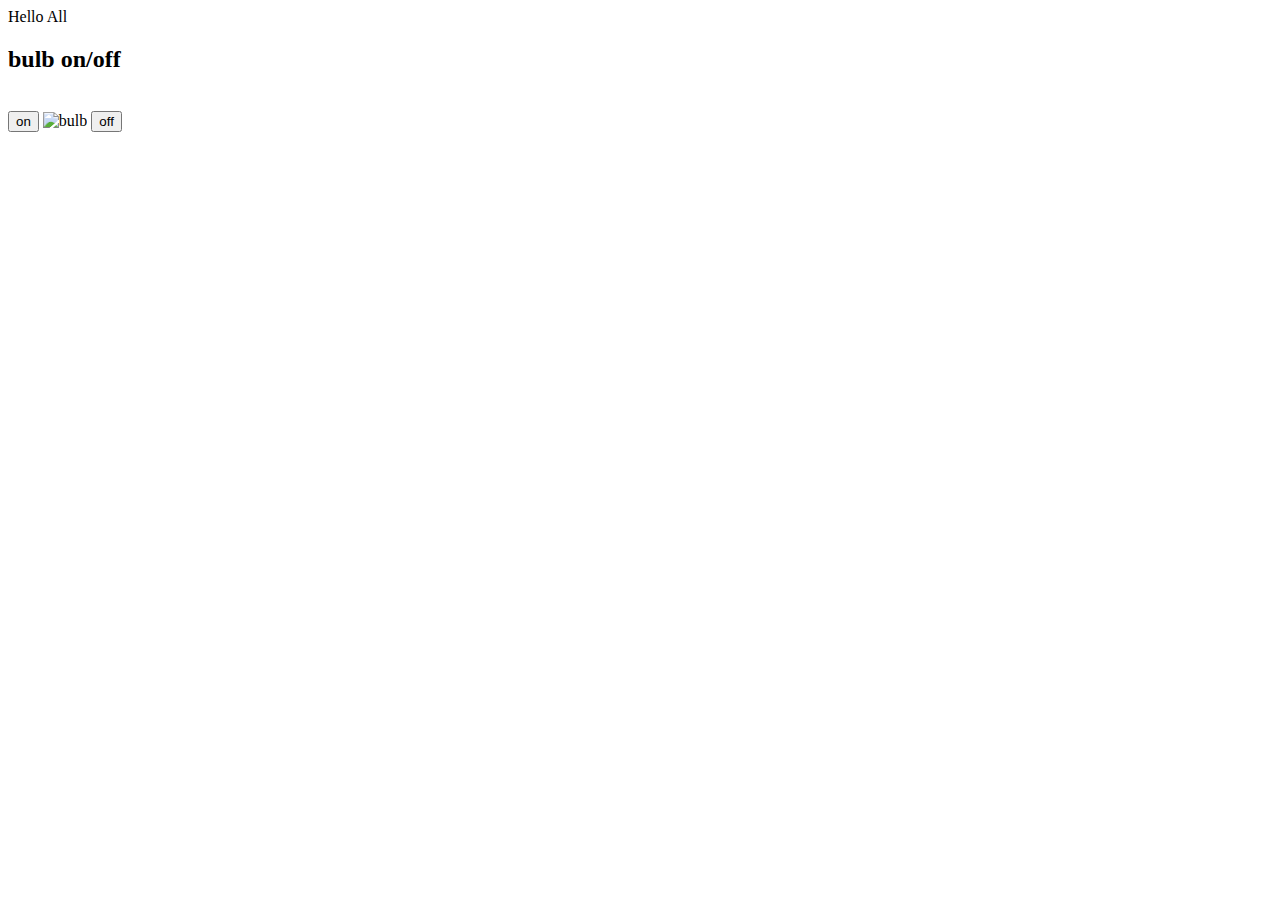
==== index.html @ c6a9f9c3 "Add files via upload" ====
<!DOCTYPE html>
<html lang="en">
  <head>
    <meta charset="UTF-8" />
    <meta name="viewport" content="width=device-width, initial-scale=1.0" />
    <script src="index.js"></script>
    <script src="variables.js"></script>
    <script src="conditionalStatement.js"></script>
    <script src="function.js"></script>
    <script src="string.js"></script>
    <script src="Array.js"></script>
    <script src="object.js"></script>
    <script src="Filter_Map_Reduce.js"></script>

    <title>Document</title>
  </head>
  <body>
    Hello All
    <p id="demo"></p>

    <h2>bulb on/off</h2>
    
    <br />
    <button class="onoff" onclick="document.getElementById('blubImage').src='./codePractice/images/pic_bulbon.gif'" >on</button>
    <img
      id="blubImage"
      src="./codePractice/images/pic_bulboff.gif"
      width="10%"
      height="10%"
      alt="bulb"
    />
    <button class="onoff" onclick="document.getElementById('blubImage').src='./codePractice/images/pic_bulboff.gif'" >off</button>
    <!-- <p id="hello">heeello all.</p> -->
    <script>
      //  let x= document.getElementById("demo").innerHTML = "just getting the idea about the methods and element of html.";

      //  const array = [1, 2, 3, 4, 5];
      //  const array1 = ["a", "b", "c"];
      //  const array2 = [{ a: "apple", b: "ball" }];

      //  document.getElementById("demo").innerHTML = array1.join("-");
      //  console.log(array);

      //  document.getElementById("hello").innerHTML=x;
      //   document.getElementById("hello").innerHTML="this is want i want from you." ;


    </script>
  </body>
</html>
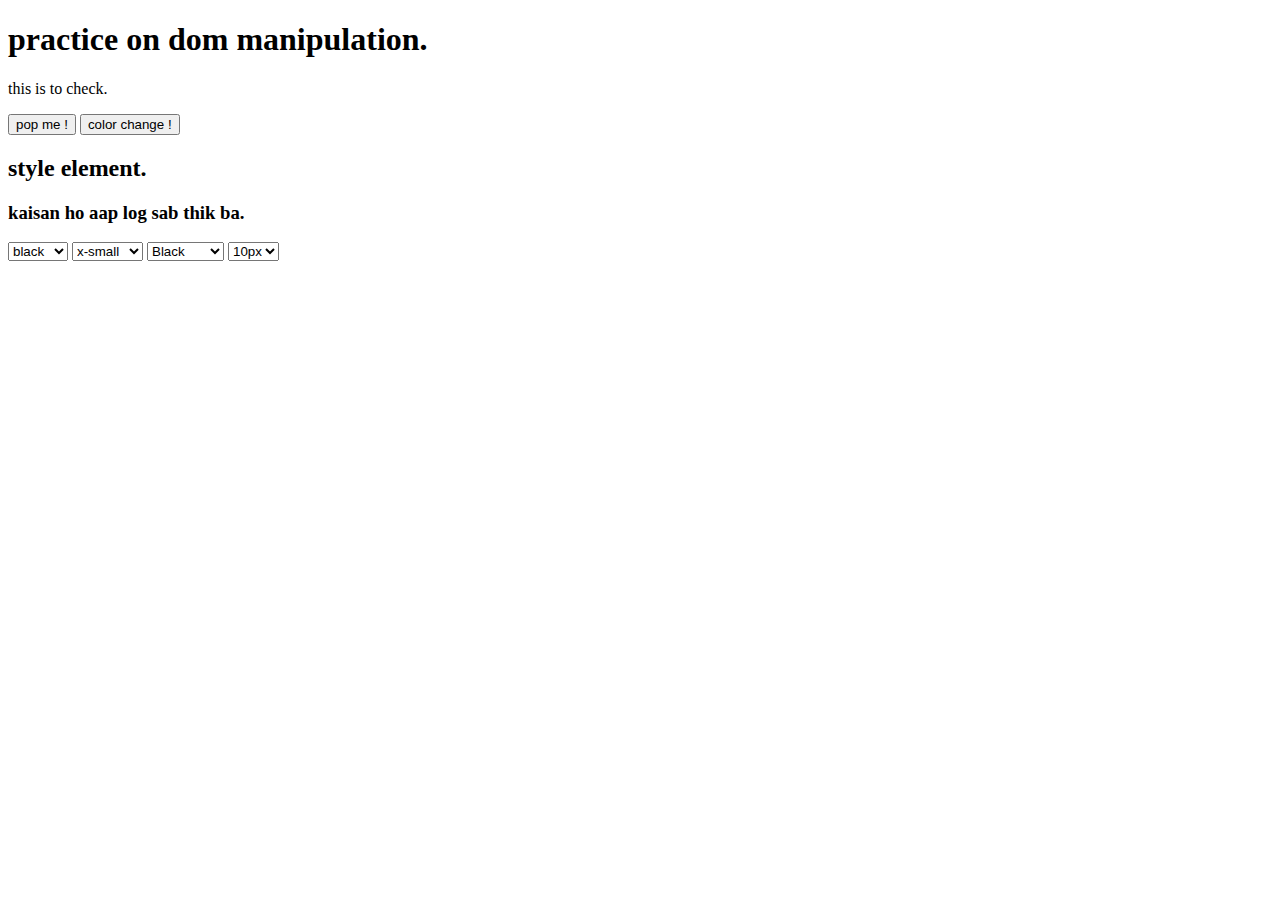
==== commit 369f8af0: "Add files via upload" ====
--- a/index.html
+++ b/index.html
@@ -1,50 +1,62 @@
 <!DOCTYPE html>
 <html lang="en">
-  <head>
-    <meta charset="UTF-8" />
-    <meta name="viewport" content="width=device-width, initial-scale=1.0" />
-    <script src="index.js"></script>
-    <script src="variables.js"></script>
-    <script src="conditionalStatement.js"></script>
-    <script src="function.js"></script>
-    <script src="string.js"></script>
-    <script src="Array.js"></script>
-    <script src="object.js"></script>
-    <script src="Filter_Map_Reduce.js"></script>
-
-    <title>Document</title>
-  </head>
-  <body>
-    Hello All
-    <p id="demo"></p>
-
-    <h2>bulb on/off</h2>
+<head>
+    <meta charset="UTF-8">
+    <meta name="viewport" content="width=device-width, initial-scale=1.0">
+    <title>codePractice</title>
+    <link rel="stylesheet" href="../codePractice/style.css">
+    <script src="../codePractice/dom.js" defer></script>
+</head>
+<body>
     
-    <br />
-    <button class="onoff" onclick="document.getElementById('blubImage').src='./codePractice/images/pic_bulbon.gif'" >on</button>
-    <img
-      id="blubImage"
-      src="./codePractice/images/pic_bulboff.gif"
-      width="10%"
-      height="10%"
-      alt="bulb"
-    />
-    <button class="onoff" onclick="document.getElementById('blubImage').src='./codePractice/images/pic_bulboff.gif'" >off</button>
-    <!-- <p id="hello">heeello all.</p> -->
-    <script>
-      //  let x= document.getElementById("demo").innerHTML = "just getting the idea about the methods and element of html.";
-
-      //  const array = [1, 2, 3, 4, 5];
-      //  const array1 = ["a", "b", "c"];
-      //  const array2 = [{ a: "apple", b: "ball" }];
-
-      //  document.getElementById("demo").innerHTML = array1.join("-");
-      //  console.log(array);
-
-      //  document.getElementById("hello").innerHTML=x;
-      //   document.getElementById("hello").innerHTML="this is want i want from you." ;
+    <h1>practice on dom manipulation.</h1>
+    <p id="demo" >this is to check.</p>
+    <button type="button" onclick="document.getElementById('demo').innerHTML='the tex is changed through innerthml.'">pop me !</button>
+    <button type="button" onclick="document.getElementById('demo').style.color='red'">color change !</button>
 
 
-    </script>
-  </body>
-</html>
+    <!-- -----------------   to study the style element on the element  ---------------- -->
+
+     <div class="background">
+        <h2 id="change">style element.</h2>
+        <h3 id="changeit"> kaisan ho aap log sab thik ba.</h3>
+     </div>
+
+    <select id="fontcolor" onchange="fontColor()" class="selectbtn">
+      <option value="black">black</option>
+      <option value="pink">pink</option>
+      <option value="yellow">yellow</option>
+      <option value="coral">coral</option>
+      <option value="green">green</option>
+    </select>
+
+    <select id="fontsize" onchange="fontSize()" class="selectbtn ">
+        <option value="x-small">x-small</option>
+        <option value="xx-small">xx-small</option>
+        <option value="x-large">x-large</option>
+        <option value="xx-large">xx-large</option>
+        <option value="large">large</option>
+        <option value="medium">medium</option>
+        <option value="0.5em">0.5em</option>
+    </select>
+
+    <select  id="backroundcolor" onchange="backgroundColor()" class="selectbtn " >
+        <option value="black">Black</option> 
+        <option value="crimson">Red</option> 
+        <option value="green">Green</option> 
+        <option value="#0984e3">Blue</option> 
+        <option value="cyan">Cyan</option> 
+        <option value="#00b894">Mint Leaf</option> 
+        <option value="#e84393">Pink</option>
+    </select>
+
+    <select  id="border" onchange="Border()" class="selectbtn">
+        <option value="10px">10px</option>
+        <option value="20px">20px</option>
+        <option value="30px">30px</option>
+        <option value="40px">40px</option>
+        <option value="50px">50px</option>
+    </select>
+
+</body>
+</html>